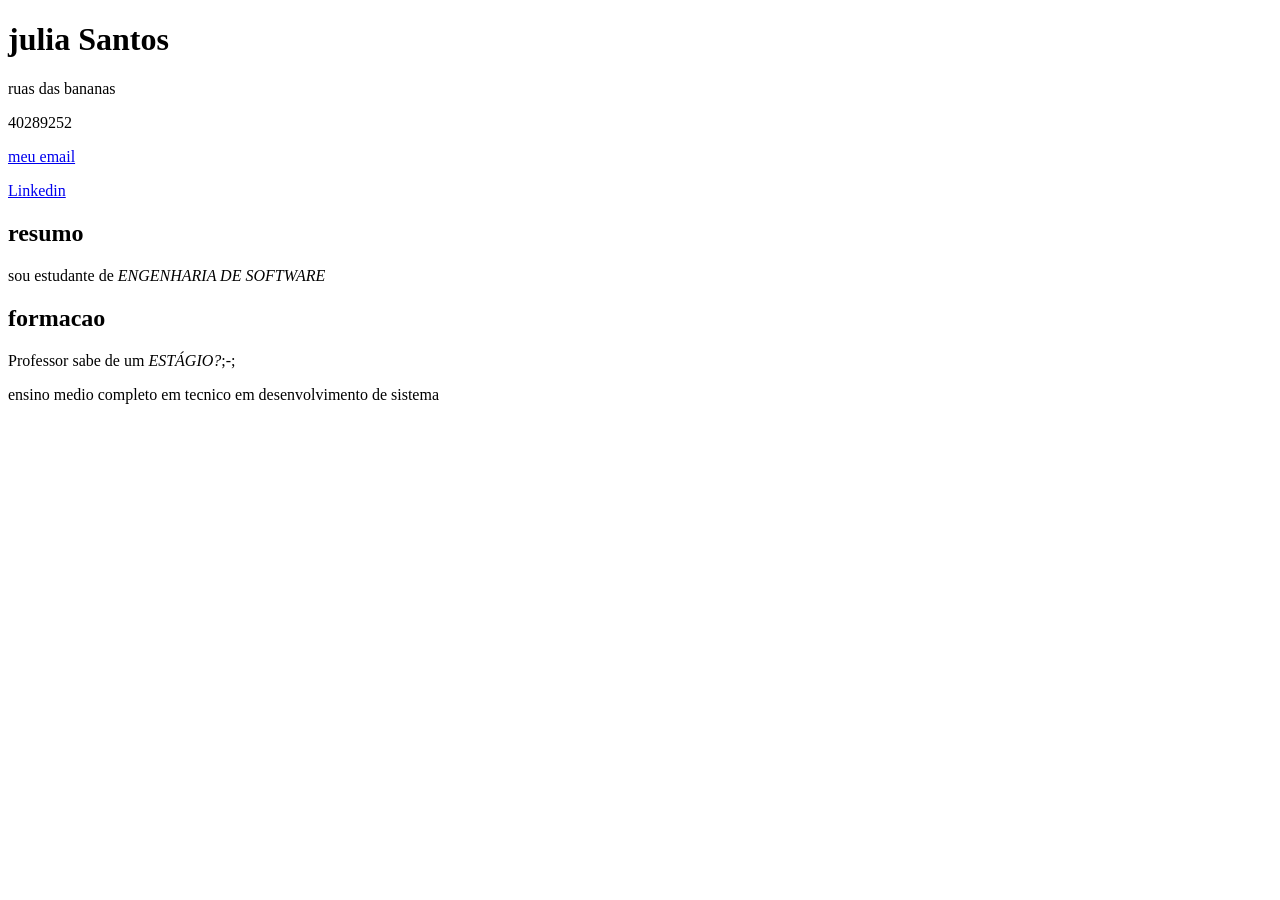
==== aula-2/index.html @ 9d3c021f "Add files via upload" ====
<!DOCTYPE html>
<html lang="pt-br">
<head>
    <meta charset="utf-8">
    <title>Currículo julia Santos</title>
</head>
   <body>
    <div id="cabecalho">
       <h1>julia Santos</h1>
       <p>ruas das bananas</p>
       <p>40289252</p>
       <p>
        <a href="juliamansan200@gmail.com">meu email</a>
       </p>
       <a href="julia Procurando um estágio">Linkedin</a>
    </div >
    <div id="corpo">
        <div id="resumo">
        <h2>resumo</h2>
        <p>
            sou estudante de <i>ENGENHARIA DE SOFTWARE</i>

        </p>

    </div>
    </div>
    <div id="formacao">
        <h2>formacao</h2>
        <p> Professor sabe de um  <i>ESTÁGIO?</i>;-;</p>
        <P>ensino medio completo em tecnico em desenvolvimento de sistema</P>


    </div>
   </body>
</html>
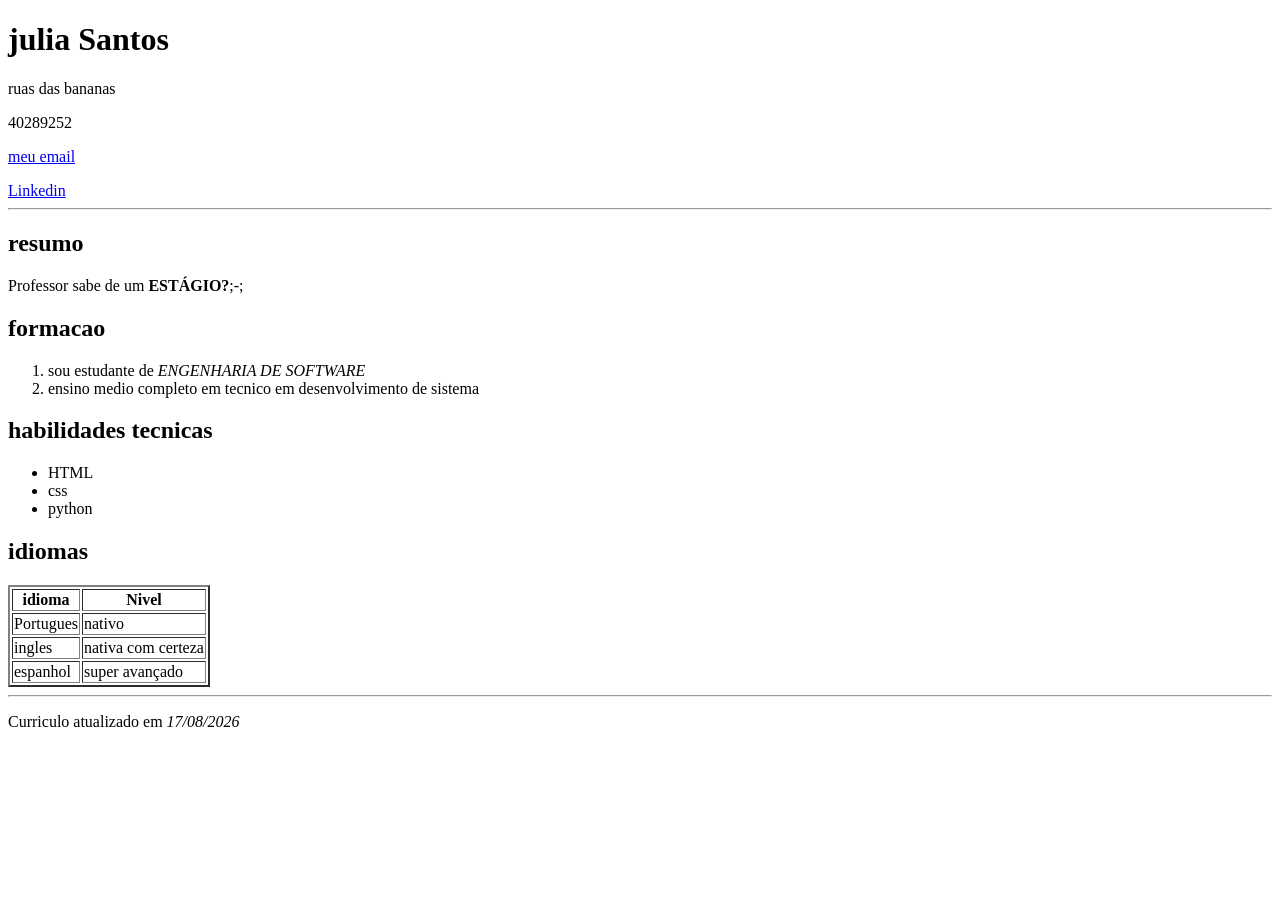
==== commit 0947098c: "terminei meu curriculo" ====
--- a/aula-2/index.html
+++ b/aula-2/index.html
@@ -1,36 +1,75 @@
-<!DOCTYPE html>
-<html lang="pt-br">
-<head>
-    <meta charset="utf-8">
-    <title>Currículo julia Santos</title>
-</head>
-   <body>
-    <div id="cabecalho">
-       <h1>julia Santos</h1>
-       <p>ruas das bananas</p>
-       <p>40289252</p>
-       <p>
-        <a href="juliamansan200@gmail.com">meu email</a>
-       </p>
-       <a href="julia Procurando um estágio">Linkedin</a>
-    </div >
-    <div id="corpo">
-        <div id="resumo">
-        <h2>resumo</h2>
-        <p>
-            sou estudante de <i>ENGENHARIA DE SOFTWARE</i>
-
-        </p>
-
-    </div>
-    </div>
-    <div id="formacao">
-        <h2>formacao</h2>
-        <p> Professor sabe de um  <i>ESTÁGIO?</i>;-;</p>
-        <P>ensino medio completo em tecnico em desenvolvimento de sistema</P>
-
-
-    </div>
-   </body>
-</html>
-
+<!DOCTYPE html>
+<html lang="pt-br">
+<head>
+    <meta charset="utf-8">
+    <title>Currículo julia Santos</title>
+</head>
+   <body>
+    <div id="cabecalho">
+       <h1>julia Santos</h1>
+       <p>ruas das bananas</p>
+       <p>40289252</p>
+       <p>
+        <a href="juliamansan200@gmail.com">meu email</a>
+       </p>
+       <a href="julia Procurando um estágio">Linkedin</a>
+    </div >
+     <hr>
+    <div id="corpo">
+        <div id="resumo">
+        <h2>resumo</h2>
+        <p>
+            
+             Professor sabe de um  <b>ESTÁGIO?</b>;-;
+        </p>
+
+    </div>
+    </div>
+    <div id="formacao">
+        <h2>formacao</h2>
+        <ol>
+        <li>sou estudante de <i>ENGENHARIA DE SOFTWARE</i></li>
+        <li>ensino medio completo em tecnico em desenvolvimento de sistema</li>
+        </ol>
+        <div>
+            <h2>habilidades tecnicas</h2>
+            <ul>
+                <li>HTML</li>
+                <li>css</li>
+                <li>python</li>
+
+            </ul>
+            <div>
+                <h2>idiomas</h2>
+                <table border="2">
+                    <tr>
+                        <th>idioma</th>
+                        <th>Nivel</th>
+                    </tr>
+                    <tr>
+                        <td>Portugues</td>
+                        <td>nativo</td>
+                    </tr>
+                    <tr>
+                        <td>ingles</td>
+                        <td>nativa com certeza</td>
+                    </tr>
+                    <tr>
+                        <td>espanhol</td>
+                        <td>super avançado</td>
+                    </tr>
+                </table>
+            </div>
+
+        </div>
+
+
+
+    </div>
+    <hr>
+    <div>
+        <p>Curriculo atualizado em <i>17/08/2026</i></p>
+        </div>
+   </body>
+</html>
+
